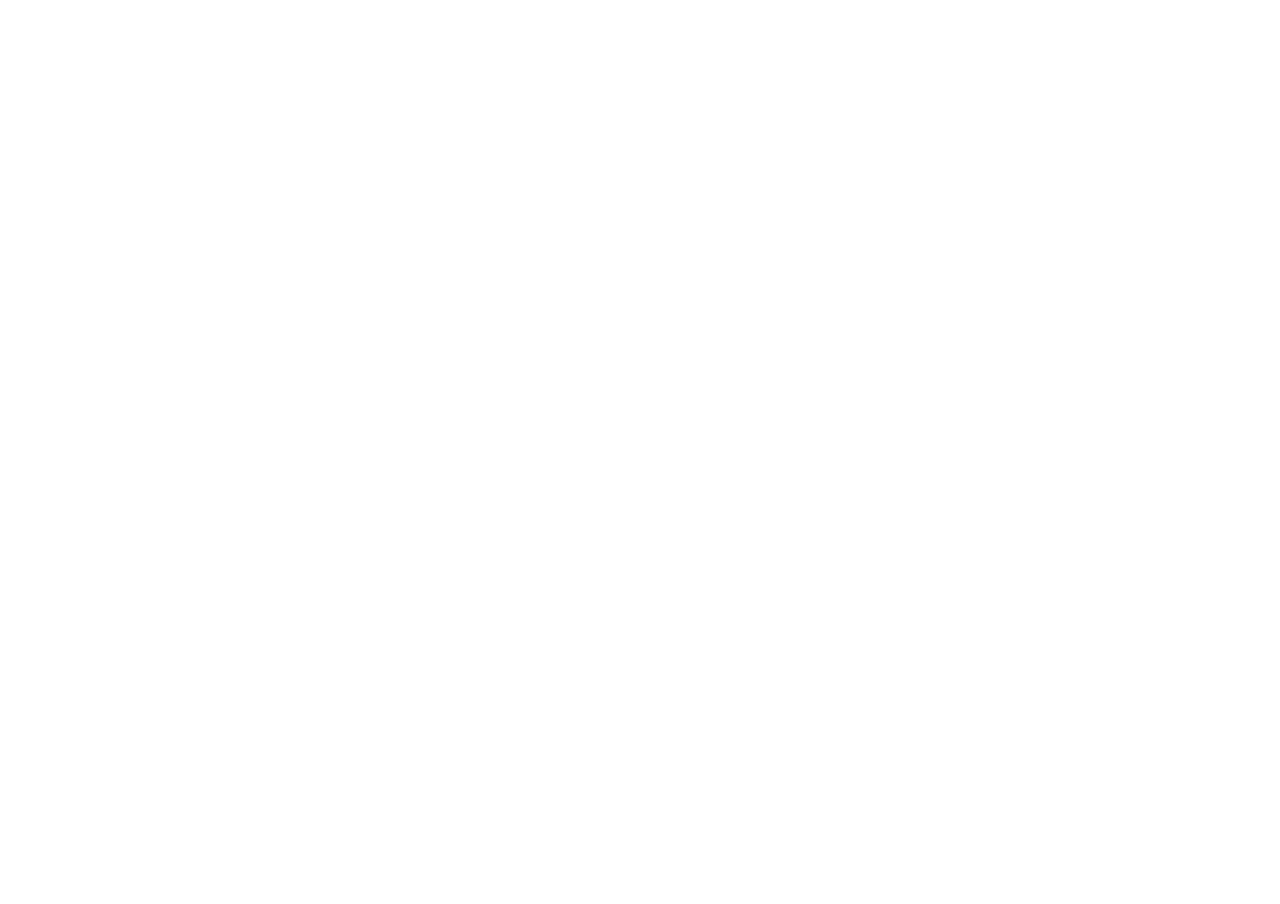
==== proyectos/CentroDeportivo-SistemaAstori.html @ 0227fd37 "proyecto terminado" ====
<!DOCTYPE html>
<html lang="es">
<head>
    <meta charset="UTF-8">
    <meta name="viewport" content="width=device-width, initial-scale=1.0">
    <title>Centro Deportivo-Sistema Astori</title>
    <link rel="stylesheet" href="../CSS/proyectos.css">
</head>
<body>
    <iframe src="https://drive.google.com/file/d/1J-dzCJPFr_FdN_V1bHCxaYJ3M9vYZCuB/view?usp=sharing" frameborder="0"></iframe>
</body>
</html>
---- CSS/proyectos.css ----
*{
    margin: 0;
    padding: 0;
    box-sizing: border-box;
}

body{
    width: 100%;
    height: 100vh;
}

div , iframe{
    width: 100%;
    height: 100%;
}
img{
    width: 100%;
    height: 100%;
    /* object-fit: fill; */
}
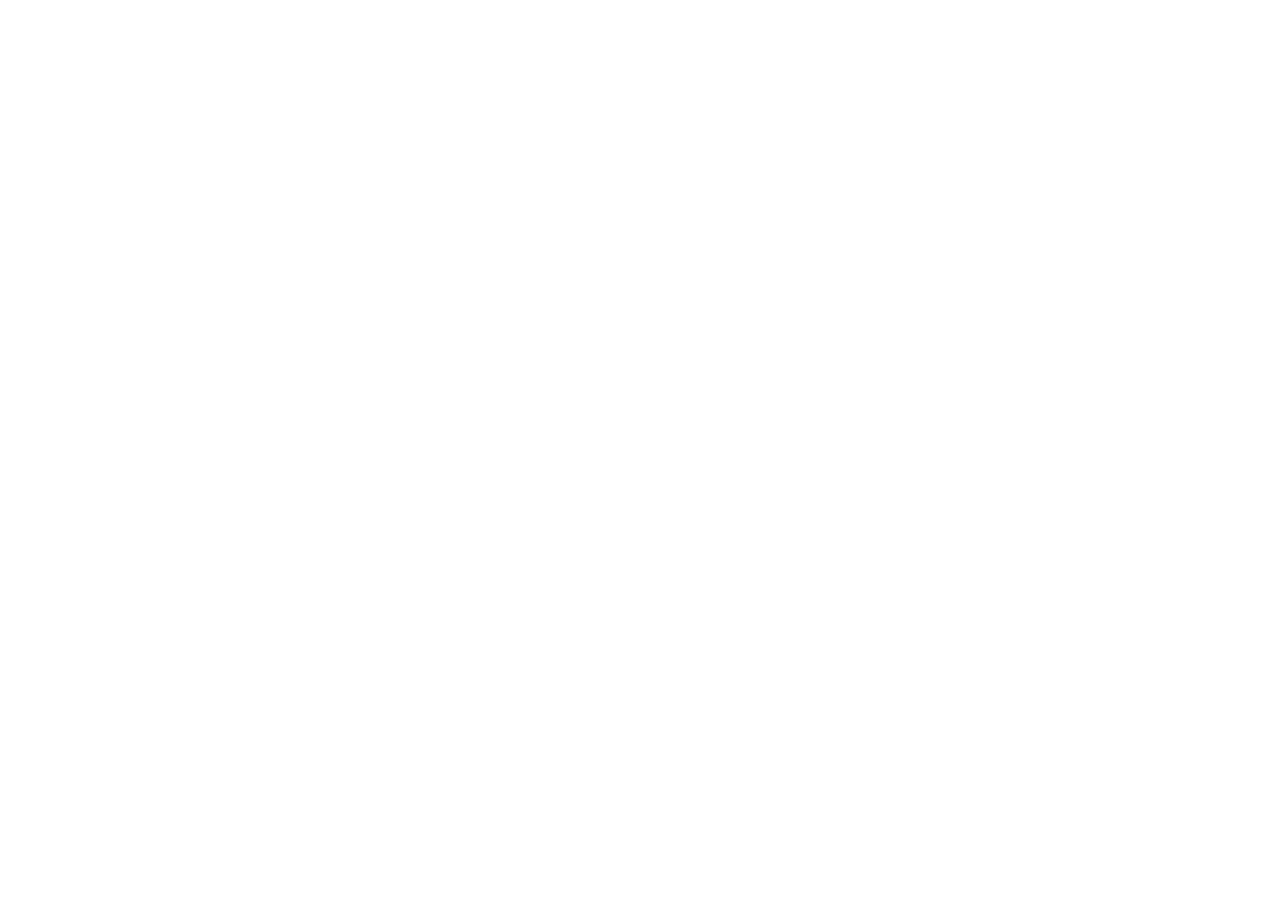
==== commit a902a651: "arreglo de enlaces PDF" ====
--- a/proyectos/CentroDeportivo-SistemaAstori.html
+++ b/proyectos/CentroDeportivo-SistemaAstori.html
@@ -7,6 +7,6 @@
     <link rel="stylesheet" href="../CSS/proyectos.css">
 </head>
 <body>
-    <iframe src="https://drive.google.com/file/d/1J-dzCJPFr_FdN_V1bHCxaYJ3M9vYZCuB/view?usp=sharing" frameborder="0"></iframe>
+    <embed src="https://drive.google.com/file/d/1J-dzCJPFr_FdN_V1bHCxaYJ3M9vYZCuB/view?usp=sharing" frameborder="0"></embed>
 </body>
 </html>